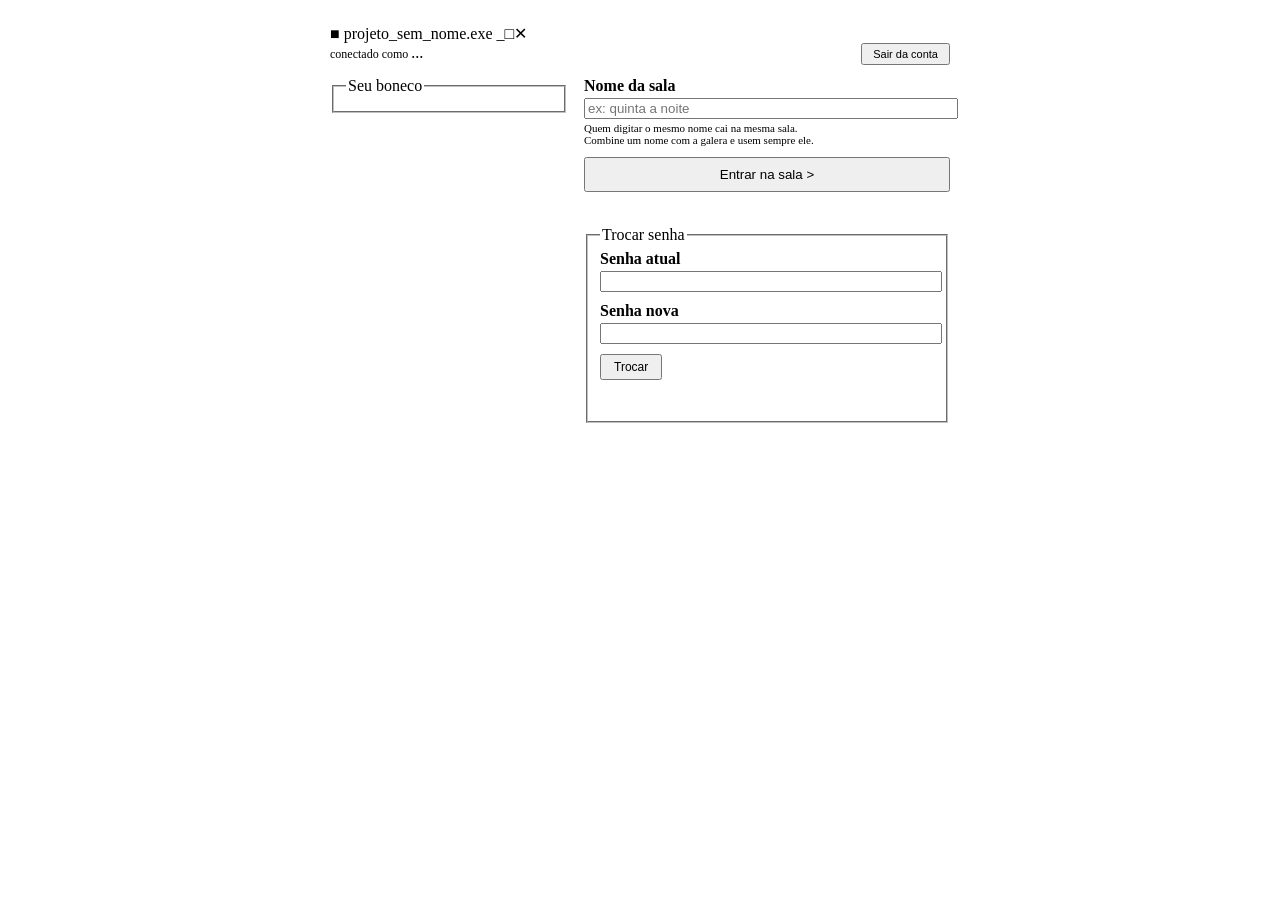
==== static/index.html @ 440594e6 "Sala em tempo real com avatares, chat e contas Primeira etapa jogável do projeto: uma sala persisten" ====
<!DOCTYPE html>
<html lang="pt-BR">
<head>
<meta charset="utf-8">
<meta name="viewport" content="width=device-width, initial-scale=1">
<title>projeto sem nome</title>
<link rel="stylesheet" href="/css/y2k.css">
<style>
  body { display: flex; align-items: center; justify-content: center; padding: 16px; overflow: auto; }
  .janela { width: 620px; max-width: 100%; }
  /* minmax(0,…) nas duas: sem isso um filho largo empurra a coluna
     pra fora em vez de encolher. */
  .grade {
    display: grid; grid-template-columns: 238px minmax(0, 1fr);
    gap: 16px; align-items: start;
  }
  .grade > * { min-width: 0; }
  .campo { margin-bottom: 10px; }
  .campo > label { display: block; font-weight: bold; margin-bottom: 3px; }
  #sala { width: 100%; }
  .aviso { font-size: 11px; margin-top: 3px; }
  #entrar { width: 100%; padding: 8px; }
  .recado { font-size: 11px; min-height: 14px; margin-top: 6px; }
  .recado.ruim { color: #a00; }
  .recado.bom { color: #060; }
  .topo { display: flex; align-items: center; gap: 8px; margin-bottom: 12px; }
  .topo .quem { flex: 1; font-size: 12px; }
  .topo button { padding: 3px 10px; font-size: 11px; }
</style>
</head>
<body>

<div class="win janela">
  <div class="tbar">
    <span class="t">■ projeto_sem_nome.exe</span>
    <span class="b">_</span><span class="b">□</span><span class="b">✕</span>
  </div>
  <div class="corpo">

    <div class="topo">
      <span class="quem dim">conectado como <b id="quemSou">…</b></span>
      <button id="sair">Sair da conta</button>
    </div>

    <div class="grade">
      <fieldset>
        <legend>Seu boneco</legend>
        <div id="editor"></div>
      </fieldset>

      <div>
        <div class="campo">
          <label for="sala">Nome da sala</label>
          <input type="text" id="sala" maxlength="32" placeholder="ex: quinta a noite" autocomplete="off">
          <p class="dim aviso">
            Quem digitar o mesmo nome cai na mesma sala.<br>
            Combine um nome com a galera e usem sempre ele.
          </p>
        </div>

        <button id="entrar">Entrar na sala &gt;</button>
        <p class="recado" id="recado"></p>

        <fieldset style="margin-top:14px;">
          <legend>Trocar senha</legend>
          <div class="campo">
            <label for="senhaAtual">Senha atual</label>
            <input type="password" id="senhaAtual" style="width:100%" autocomplete="current-password">
          </div>
          <div class="campo">
            <label for="senhaNova">Senha nova</label>
            <input type="password" id="senhaNova" style="width:100%" autocomplete="new-password">
          </div>
          <button id="trocarSenha" style="padding:4px 12px; font-size:12px;">Trocar</button>
          <p class="recado" id="recadoSenha"></p>
        </fieldset>
      </div>
    </div>

  </div>
</div>

<script type="module">
import { api, adiar } from "/js/api.js";
import { montarPainel } from "/js/editor.js";
import { normalizar } from "/js/avatar.js";

const $ = (s) => document.querySelector(s);

const conta = await api.eu();
const perfil = { nick: conta.nick, avatar: normalizar(conta.avatar) };
$("#quemSou").textContent = conta.nick;

function recado(el, txt, bom = false) {
  el.textContent = txt;
  el.className = "recado " + (bom ? "bom" : "ruim");
  if (txt) setTimeout(() => { el.textContent = ""; }, 3500);
}

/* Grava com folga: o usuário fica clicando nas cores, não dá pra ir ao
   servidor a cada clique. */
const gravar = adiar(async () => {
  try {
    await api.salvarAvatar(perfil.avatar);
    if (perfil.nick.trim() && perfil.nick.trim() !== conta.nick) {
      const r = await api.trocarNick(perfil.nick.trim());
      conta.nick = r.nick;
      $("#quemSou").textContent = r.nick;
    }
  } catch (e) {
    recado($("#recado"), e.message);
  }
}, 500);

const painel = montarPainel($("#editor"), perfil, gravar, { px: 8, comNick: true });

/* ---------- sala ---------- */
$("#sala").value = localStorage.getItem("psn.ultimaSala") || "";

function irParaSala() {
  const sala = $("#sala").value.trim();
  if (!sala) { $("#sala").focus(); return recado($("#recado"), "falta o nome da sala"); }
  localStorage.setItem("psn.ultimaSala", sala);
  location.href = "/sala/" + encodeURIComponent(sala);
}

$("#entrar").onclick = irParaSala;
$("#sala").addEventListener("keydown", (e) => { if (e.key === "Enter") irParaSala(); });

/* ---------- conta ---------- */
$("#sair").onclick = async () => {
  await api.sair();
  location.href = "/entrar";
};

$("#trocarSenha").onclick = async () => {
  const atual = $("#senhaAtual").value;
  const nova = $("#senhaNova").value;
  if (!atual || !nova) return recado($("#recadoSenha"), "preencha os dois campos");
  try {
    await api.trocarSenha(atual, nova);
    // trocar senha derruba todas as sessões, inclusive esta
    recado($("#recadoSenha"), "senha trocada — entrando de novo...", true);
    setTimeout(() => { location.href = "/entrar"; }, 1200);
  } catch (e) {
    recado($("#recadoSenha"), e.message);
  }
};
</script>
</body>
</html>
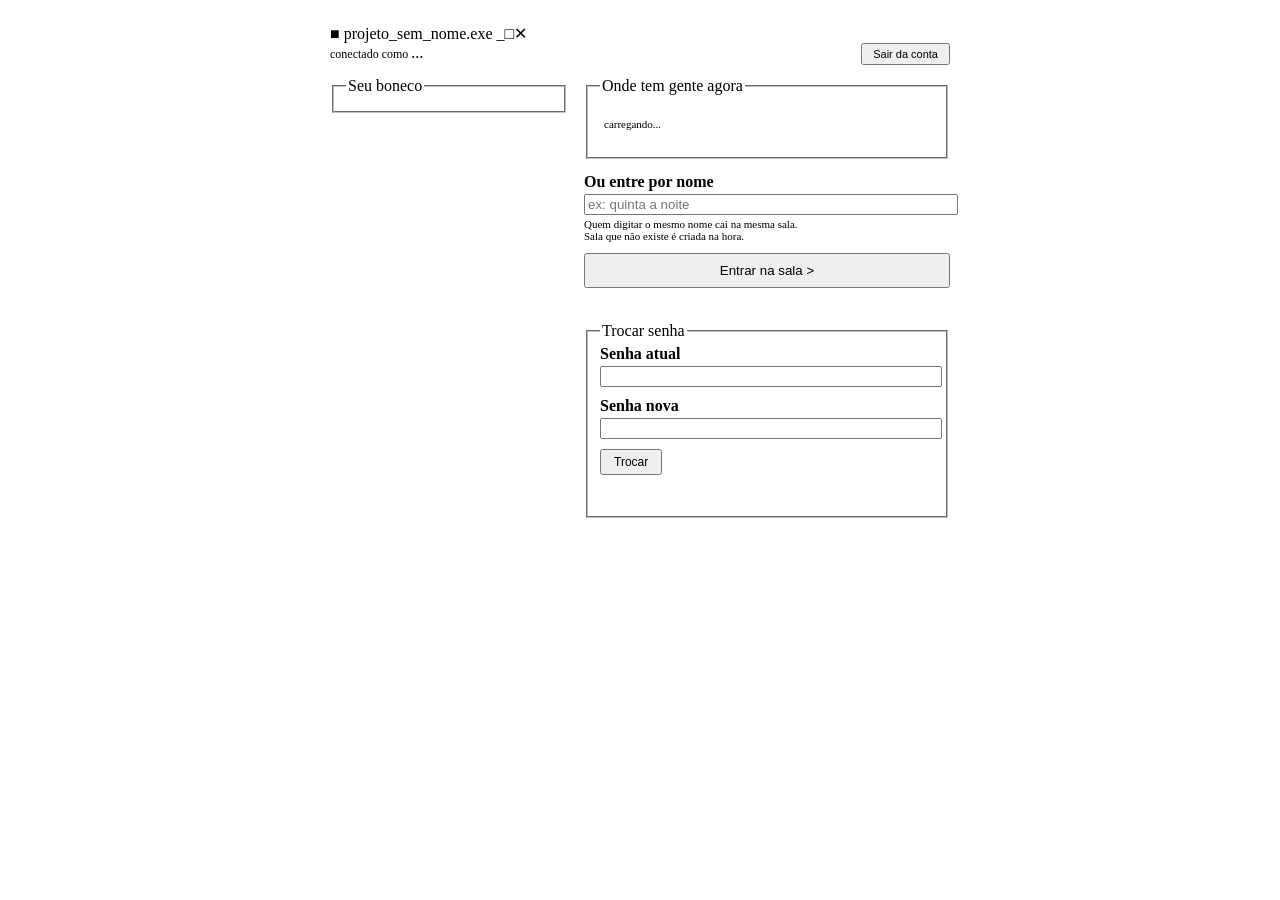
==== commit 251119d8: "Lobby, lista de salas por presença, e o primeiro deploy O lobby é uma sala de verdade, código "lobby" ====
--- a/static/index.html
+++ b/static/index.html
@@ -26,6 +26,33 @@
   .topo { display: flex; align-items: center; gap: 8px; margin-bottom: 12px; }
   .topo .quem { flex: 1; font-size: 12px; }
   .topo button { padding: 3px 10px; font-size: 11px; }
+
+  /* ---- lista de salas ---- */
+  #salas { max-height: 196px; overflow-y: auto; }
+  .sala {
+    display: flex; align-items: center; gap: 7px;
+    padding: 4px 5px; cursor: pointer;
+    border: 1px solid transparent;
+  }
+  .sala:hover { background: #000080; color: #fff; }
+  .sala:hover .dim { color: #c8c8e0; }
+  .sala.lobby { border-color: var(--sombra); background: #eceCf4; }
+  .sala.lobby:hover { background: #000080; }
+  .sala .nomes { flex: 1; min-width: 0; }
+  .sala .cod { font-weight: bold; font-size: 12px; }
+  .sala .quem2 {
+    font-size: 10px; white-space: nowrap;
+    overflow: hidden; text-overflow: ellipsis;
+  }
+  .sala .conta2 { font-size: 11px; flex: none; }
+  /* Os bonequinhos da amostra ficam sobrepostos pra caber mais de um.
+     A altura tem que acompanhar o canvas do sprite (ALT_CANVAS = 51: são
+     os 48 do boneco mais a folga do pulo). Menos que isso e o boneco vaza
+     pra fora da linha, por cima da legenda — já aconteceu. */
+  .caras { display: flex; flex: none; height: 51px; align-items: flex-end; }
+  .caras canvas { image-rendering: pixelated; margin-right: -10px; }
+  .caras canvas:last-child { margin-right: 0; }
+  .vazio { font-size: 11px; padding: 6px 4px; }
 </style>
 </head>
 <body>
@@ -49,12 +76,17 @@
       </fieldset>
 
       <div>
-        <div class="campo">
-          <label for="sala">Nome da sala</label>
+        <fieldset>
+          <legend>Onde tem gente agora</legend>
+          <div id="salas"><p class="dim vazio">carregando...</p></div>
+        </fieldset>
+
+        <div class="campo" style="margin-top:14px;">
+          <label for="sala">Ou entre por nome</label>
           <input type="text" id="sala" maxlength="32" placeholder="ex: quinta a noite" autocomplete="off">
           <p class="dim aviso">
             Quem digitar o mesmo nome cai na mesma sala.<br>
-            Combine um nome com a galera e usem sempre ele.
+            Sala que não existe é criada na hora.
           </p>
         </div>
 
@@ -83,11 +115,16 @@
 <script type="module">
 import { api, adiar } from "/js/api.js";
 import { montarPainel } from "/js/editor.js";
-import { normalizar } from "/js/avatar.js";
+import { normalizar, definirManifesto, canvasAvatar } from "/js/avatar.js";
+import { preaquecer } from "/js/sprites.js";
 
 const $ = (s) => document.querySelector(s);
 
-const conta = await api.eu();
+const [conta, manifesto] = await Promise.all([api.eu(), api.pecas()]);
+// Sem o catálogo, o normalizar() não sabe quais peças valem e zeraria o
+// boneco de todo mundo.
+definirManifesto(manifesto);
+await preaquecer(manifesto);
 const perfil = { nick: conta.nick, avatar: normalizar(conta.avatar) };
 $("#quemSou").textContent = conta.nick;
 
@@ -112,20 +149,75 @@
   }
 }, 500);
 
-const painel = montarPainel($("#editor"), perfil, gravar, { px: 8, comNick: true });
+const painel = montarPainel($("#editor"), perfil, gravar, { esc: 3, comNick: true });
 
 /* ---------- sala ---------- */
 $("#sala").value = localStorage.getItem("psn.ultimaSala") || "";
+
+function irPara(code) {
+  localStorage.setItem("psn.ultimaSala", code);
+  location.href = "/sala/" + encodeURIComponent(code);
+}
 
 function irParaSala() {
   const sala = $("#sala").value.trim();
   if (!sala) { $("#sala").focus(); return recado($("#recado"), "falta o nome da sala"); }
-  localStorage.setItem("psn.ultimaSala", sala);
-  location.href = "/sala/" + encodeURIComponent(sala);
+  irPara(sala);
 }
 
 $("#entrar").onclick = irParaSala;
 $("#sala").addEventListener("keydown", (e) => { if (e.key === "Enter") irParaSala(); });
+
+/* ---------- lista de salas ----------
+   Sinal de vida, não nota: mostra quanta gente tem e quem são. A decisão
+   que a pessoa toma olhando isso é "vale entrar?", e pra isso presença
+   informa melhor que estrela — e não cria sala "mal avaliada". */
+
+function cartao(s) {
+  const el = document.createElement("div");
+  el.className = "sala" + (s.lobby ? " lobby" : "");
+  el.title = `entrar em "${s.code}"`;
+
+  const caras = document.createElement("div");
+  caras.className = "caras";
+  for (const av of s.avatares) caras.appendChild(canvasAvatar(av, 1));
+
+  const nomes = document.createElement("div");
+  nomes.className = "nomes";
+  const cod = document.createElement("div");
+  cod.className = "cod";
+  cod.textContent = s.lobby ? "lobby" : s.code;
+  const quem = document.createElement("div");
+  quem.className = "quem2 dim";
+  quem.textContent = s.gente
+    ? s.nicks.join(", ") + (s.gente > s.nicks.length ? ` +${s.gente - s.nicks.length}` : "")
+    : (s.lobby ? "ninguém ainda — seja o primeiro" : "vazia");
+  nomes.append(cod, quem);
+
+  const conta2 = document.createElement("div");
+  conta2.className = "conta2 dim";
+  conta2.textContent = `${s.gente}/${s.limite}`;
+
+  el.append(caras, nomes, conta2);
+  el.onclick = () => irPara(s.code);
+  return el;
+}
+
+async function carregarSalas() {
+  let dados;
+  try { dados = await api.salas(); } catch { return; }
+
+  const alvo = $("#salas");
+  alvo.textContent = "";
+  for (const s of dados.salas) alvo.appendChild(cartao(s));
+}
+
+await carregarSalas();
+// A lista envelhece rápido (gente entra e sai). Recarrega enquanto a aba
+// está à vista; em aba oculta não adianta gastar requisição.
+setInterval(() => {
+  if (document.visibilityState === "visible") carregarSalas();
+}, 8000);
 
 /* ---------- conta ---------- */
 $("#sair").onclick = async () => {
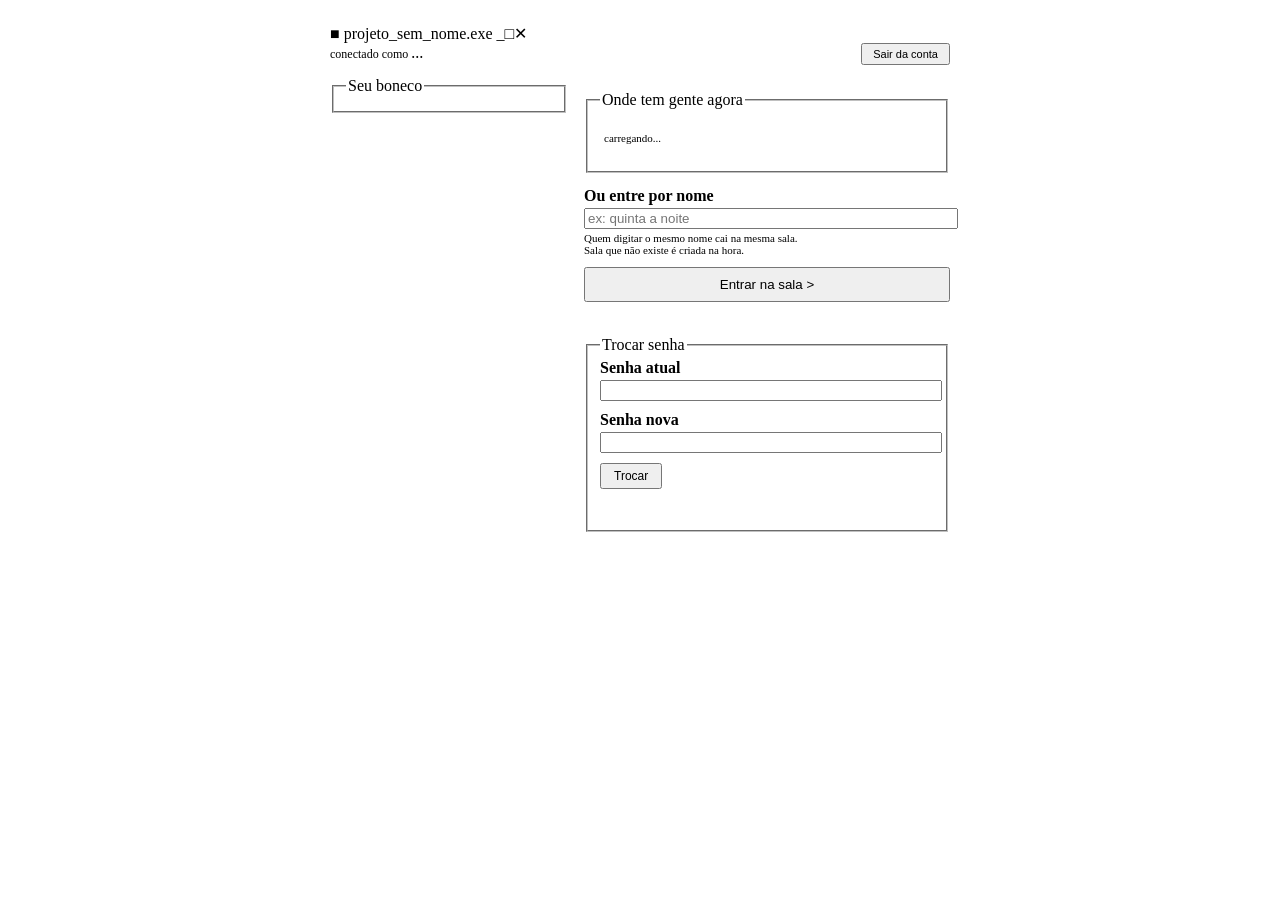
==== commit 7a28aaf7: "A sala agora lembra: sobrevive ao restart com história e gente Etapa 5, a fundação. Até aqui a sala " ====
--- a/static/index.html
+++ b/static/index.html
@@ -4,7 +4,7 @@
 <meta charset="utf-8">
 <meta name="viewport" content="width=device-width, initial-scale=1">
 <title>projeto sem nome</title>
-<link rel="stylesheet" href="/css/y2k.css">
+<link rel="stylesheet" href="/v/__VER__/css/y2k.css">
 <style>
   body { display: flex; align-items: center; justify-content: center; padding: 16px; overflow: auto; }
   .janela { width: 620px; max-width: 100%; }
@@ -53,6 +53,20 @@
   .caras canvas { image-rendering: pixelated; margin-right: -10px; }
   .caras canvas:last-child { margin-right: 0; }
   .vazio { font-size: 11px; padding: 6px 4px; }
+  /* "suas salas" é atalho, não catálogo: linha compacta, sem bonequinho.
+     Quem já frequenta o lugar não precisa que a lista o descreva. */
+  #minhas { max-height: 118px; overflow-y: auto; }
+  .minha {
+    display: flex; align-items: baseline; gap: 6px;
+    padding: 3px 5px; cursor: pointer;
+  }
+  .minha:hover { background: #000080; color: #fff; }
+  .minha:hover .dim { color: #c8c8e0; }
+  .minha .cod { font-weight: bold; font-size: 12px; flex: 1; min-width: 0;
+                overflow: hidden; text-overflow: ellipsis; white-space: nowrap; }
+  .minha .sinal { font-size: 10px; flex: none; }
+  .minha .sinal.acesa { color: #060; font-weight: bold; }
+  .minha:hover .sinal.acesa { color: #7f7; }
 </style>
 </head>
 <body>
@@ -76,7 +90,12 @@
       </fieldset>
 
       <div>
-        <fieldset>
+        <fieldset id="boxMinhas" hidden>
+          <legend>Suas salas</legend>
+          <div id="minhas"></div>
+        </fieldset>
+
+        <fieldset style="margin-top:14px;">
           <legend>Onde tem gente agora</legend>
           <div id="salas"><p class="dim vazio">carregando...</p></div>
         </fieldset>
@@ -113,10 +132,10 @@
 </div>
 
 <script type="module">
-import { api, adiar } from "/js/api.js";
-import { montarPainel } from "/js/editor.js";
-import { normalizar, definirManifesto, canvasAvatar } from "/js/avatar.js";
-import { preaquecer } from "/js/sprites.js";
+import { api, adiar } from "/v/__VER__/js/api.js";
+import { montarPainel } from "/v/__VER__/js/editor.js";
+import { normalizar, definirManifesto, canvasAvatar } from "/v/__VER__/js/avatar.js";
+import { preaquecer } from "/v/__VER__/js/sprites.js";
 
 const $ = (s) => document.querySelector(s);
 
@@ -194,6 +213,16 @@
     : (s.lobby ? "ninguém ainda — seja o primeiro" : "vazia");
   nomes.append(cod, quem);
 
+  // O que está tocando é sinal de vida tanto quanto a contagem de gente —
+  // mas só com o título. O id cru ("dQw4w9WgXcQ") não diz nada pra quem
+  // olha a lista, então nesse caso é melhor não ocupar a linha.
+  if (s.video_titulo) {
+    const toca = document.createElement("div");
+    toca.className = "quem2 dim";
+    toca.textContent = "♪ " + s.video_titulo;
+    nomes.appendChild(toca);
+  }
+
   const conta2 = document.createElement("div");
   conta2.className = "conta2 dim";
   conta2.textContent = `${s.gente}/${s.limite}`;
@@ -212,11 +241,55 @@
   for (const s of dados.salas) alvo.appendChild(cartao(s));
 }
 
-await carregarSalas();
+/* ---------- suas salas ----------
+   A lista de cima é descoberta ("onde tem gente?"); esta é retorno
+   ("cadê o meu lugar?"). São perguntas diferentes, então listas
+   diferentes: aqui entra sala vazia, porque a sua sala vazia é um lugar
+   que você conhece e pode querer abrir pra ser o primeiro. */
+
+function linhaMinha(s) {
+  const el = document.createElement("div");
+  el.className = "minha";
+  el.title = `entrar em "${s.code}"`;
+
+  const cod = document.createElement("span");
+  cod.className = "cod";
+  cod.textContent = s.code;
+
+  const sinal = document.createElement("span");
+  sinal.className = "sinal dim" + (s.gente ? " acesa" : "");
+  // Sala vazia mostra o que já tocou ali: é o que resta de sinal de vida
+  // quando não tem ninguém, e é justamente o que a sala guardou por você.
+  const n = s.musicas_ouvidas;
+  sinal.textContent = s.gente
+    ? `${s.gente} online`
+    : (n ? `${n} música${n === 1 ? "" : "s"}` : "vazia");
+
+  el.append(cod, sinal);
+  el.onclick = () => irPara(s.code);
+  return el;
+}
+
+async function carregarMinhas() {
+  let dados;
+  try { dados = await api.minhasSalas(); } catch { return; }
+
+  // Quem nunca entrou em nada não precisa de um quadro vazio dizendo
+  // isso — some até ter o que mostrar.
+  $("#boxMinhas").hidden = dados.salas.length === 0;
+  const alvo = $("#minhas");
+  alvo.textContent = "";
+  for (const s of dados.salas) alvo.appendChild(linhaMinha(s));
+}
+
+await Promise.all([carregarSalas(), carregarMinhas()]);
 // A lista envelhece rápido (gente entra e sai). Recarrega enquanto a aba
 // está à vista; em aba oculta não adianta gastar requisição.
 setInterval(() => {
-  if (document.visibilityState === "visible") carregarSalas();
+  if (document.visibilityState === "visible") {
+    carregarSalas();
+    carregarMinhas();
+  }
 }, 8000);
 
 /* ---------- conta ---------- */
